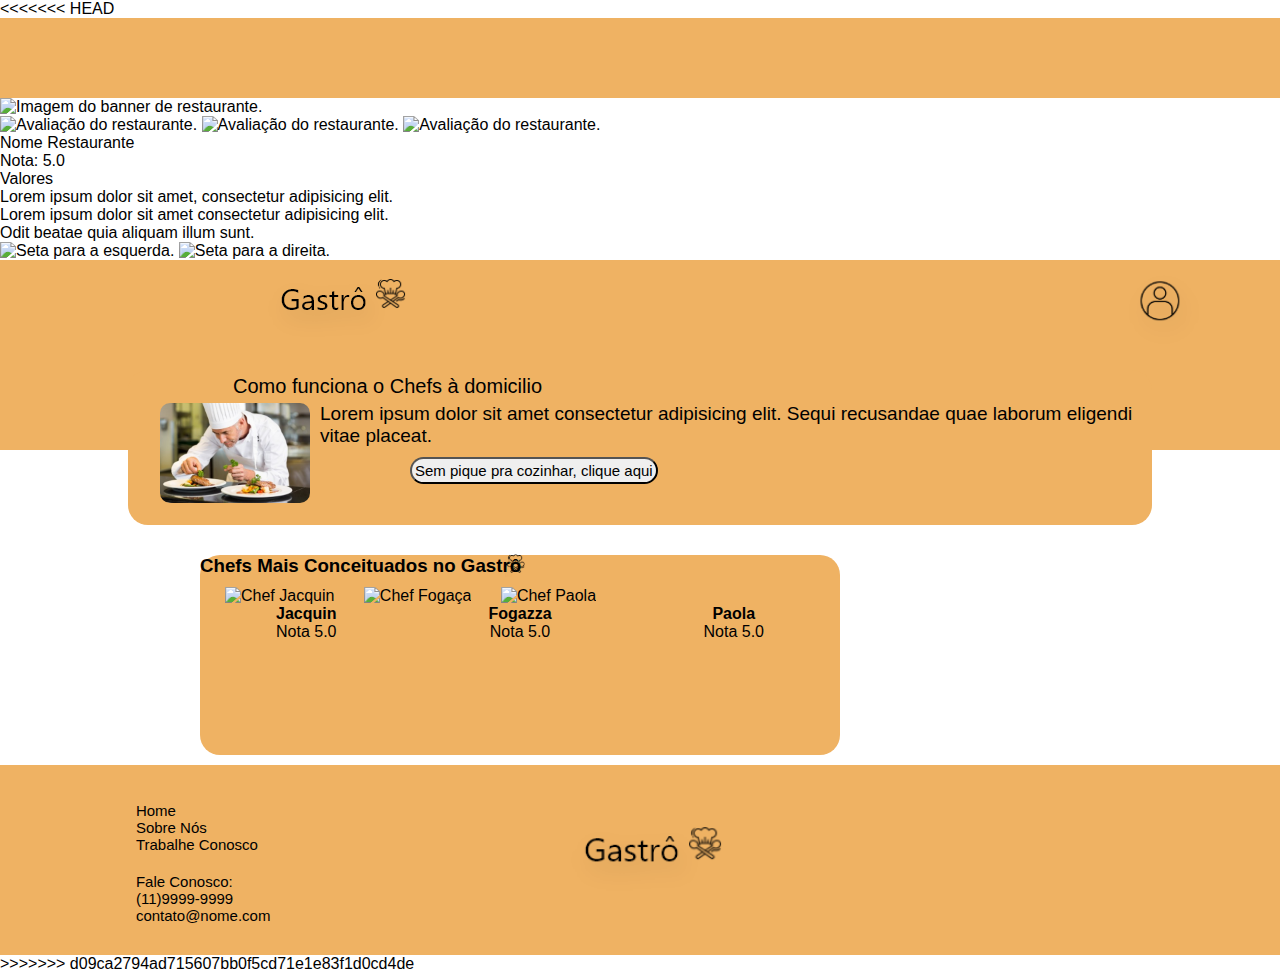
==== banner.html @ c4433062 "Add files via upload" ====
<!DOCTYPE html>
<html lang="pt-br">

<head>
    <meta charset="UTF-8">
    <link rel="stylesheet" href="css/style.css">
    <script src="https://kit.fontawesome.com/525a7ba6e9.js" crossorigin="anonymous"></script>
    <title>Gastrô</title>
</head>

<body>
<<<<<<< HEAD
    <header>
        <div class="cabecalho">

        </div>
    </header>

    <main>
        <div class="restaurantes">
            <img src="img/restaurante.jpg" alt="Imagem do banner de restaurante.">
            <div id="inf_restaurantes">
                <img class="estrela1" src="img/estrela.png" alt="Avaliação do restaurante.">
                <img class="estrela2" src="img/estrela.png" alt="Avaliação do restaurante.">
                <img class="estrela3" src="img/estrela.png" alt="Avaliação do restaurante.">
                <ul>
                    <li>Nome Restaurante</li>
                    <li>Nota: 5.0</li>
                    <li>Valores</li>
                </ul>

                <p>Lorem ipsum dolor sit amet, consectetur adipisicing elit. <br>Lorem ipsum dolor sit amet consectetur adipisicing elit.<br> Odit beatae quia aliquam illum sunt.</p>
            </div>
        </div>
        <img class="seta_esquerda" src="img/seta_esquerda.png" alt="Seta para a esquerda.">
        <img class="seta_direita" src="img/seta_direita.png" alt="Seta para a direita.">
    </main>

    <footer>
    


    <header class="container">
        <a href="#" class="btn circle" onclick="btnMenu()"><i class="fas fa-bars"></i></a>
        <a href="index.html" title="acessar a home">
            <img src="img/logo-moblie.png" alt="Logo do Gastro">
        </a>
        <a href="#" class="btn circle pesquisa" title="clique para pesquisar no site">
            <i class="fas fa-search"></i>
        </a>
        <nav id="menu">
            <ul>
                <li><a href="index.html" title="Acessar página inicial">início</a></li>
                <li><a href="restaurantes.html" title="Acessar sessão restaurantes">sobre</a></li>
                <li><a href="chef_a_domicilio.html" title=" Acessar sessão chef à domicílio">chef à domicílio</a></li>
                <li><a href="sobre.html" title="Acessar sessão sobre página">sobre</a></li>
                <li><a href="#" title="Acessar sessão fale conosco">fale-conosoco</a></li>
            </ul>
        </nav>
        <img class="icone_perfil" src="img/imagem_icone_perfil.png" alt="Perfil">
        </ul>
        </nav>

    </header>

    <!-- começo sessão sobre-home -->
    <div class="containersobre">
        <div class="cardsobre">
            <h2>Como funciona o Chefs à domicilio</h2>
            <div class="contentsobre">
                <img src="img/chef-sobre.jpg" alt="Cozinheiro preparando a comida">
                <div class="textosobre">
                    <p>Lorem ipsum dolor sit amet consectetur adipisicing elit. Sequi recusandae quae laborum eligendi
                        vitae placeat.</p>
                    <strong>
                        <p>Lorem ipsum dolor sit amet consectetur adipisicing elit. Hic consequuntur, ullam fuga odio,
                            voluptatem inventore quas blanditiis quo, cupiditate voluptates assumenda ipsam! Cum amet id
                            at dolores facilis ratione delectus.</p>
                    </strong>
                    <button type="submit">Sem pique pra cozinhar, clique aqui</button>
                </div>
            </div>
        </div>
        <!--fim cardsobre-->
    </div>
    <!--fim containersobre-->

    <!--fim-->






    <div class="containerchefs">
        <div class="titulochefs">
            <h3 class="conceituados"> Chefs Mais Conceituados no Gastrô </h3> <img class="Loguinho" src="img/loguinho.png"
                alt="Logo do Gastrô">
        </div>
        <div class="chefsrenomeados">
            <img class="jacquin" src="img/erick-jacquin-2017-21085.jpg" alt="Chef Jacquin">
            <img class="fogaça" src="img/fogaça.jpg" alt="Chef Fogaça">
            <img class="paola" src="img/paola.jpg" alt="Chef Paola">
        </div>
        <div class="nomes">
            <div>
                <h4> Jacquin </h4>
                <p class="nota"> Nota 5.0</p>
            </div>
            <div>
                <h4> Fogazza </h4>
                <p class="nota"> Nota 5.0</p>
            </div>
            <div>
                <h4> Paola </h4>
                <p class="nota"> Nota 5.0</p>
            </div>

        </div>
    </div>


    <footer>
        <div class="baixo">
            <div>
                <ul>
                    <li><a href="index.html">Home</a></li>
                    <li><a href="sobre.html">Sobre Nós</a></li>
                    <li><a href="cadastroderestaurantes.html">Trabalhe Conosco</a></li>
                    <div class="fale_conosco">
                        <li>Fale Conosco:</li>
                        <li>(11)9999-9999</li>
                        <li>contato@nome.com</li>
                    </div>
                </ul>
            </div>
            <div class="imagem-baixo">
                <img src="img/logo-moblie.png" alt="Logo do site.">
            </div>
            <div class="social-media">
                <i class="fab fa-facebook"></i>
                <i class="fab fa-instagram"></i>
                <i class="fab fa-twitter"></i>
                <i class="fab fa-youtube"></i>
            </div>
        </div>
>>>>>>> d09ca2794ad715607bb0f5cd71e1e83f1d0cd4de
    </footer>

    <script>
        function btnMenu() {
            var menu = document.getElementById("menu");

            if (menu.style.display == "none") {
                menu.style.display = "block";
            } else {
                menu.style.display = "none";
            }
        }
    </script>

</body>

</html>
---- css/style.css ----
:root {
    --areia: #EFB263;
    --preto: #000000;
    --branco: #FFFFFF;
    --light: #ffffff;
    --shadow: #c7d2db;
}

* {
    margin: 0;
    padding: 0;
    font-family: 'Segoe UI', Tahoma, Geneva, Verdana, sans-serif;
}

body {
    background-color: #FFFFFF;
    overflow-x: hidden;
    /*tirar parte branca lateral do mobile*/
}

/* NAV */
a {
    color: #000000;
    text-decoration: none;
    font-size: 1.4em;
}

.btn {
    padding-left: 45px;
}

.circle {
    border-radius: 50%;
}

.rounded {
    border-radius: 0.7em;
}

.container {
    width: 100%;
    margin: 0 auto;
}

header {
    display: flex;
    align-items: center;
    justify-content: space-around;
    height: 80px;
    background-color: var(--areia);
}

header img {
    margin-top: 20px;
}

#menu {
    background-color: white;
    position: absolute;
    top: 80px;
    left: 0;
    padding: 2em 3em;
    display: none;
}

#menu li, #menu a {
    list-style: none;
    padding: 17px 12em 2px 0;
    width: 100%;
}

.icone_perfil {
    height: 100px;
    width: 100px;
}
/* FIM NAV */
/* COMEÇO DO FOOTER */
.web-restaurante, .tablet-restaurante{
    display: none;
}
.shadow {
    box-shadow: -2px 4px 15px var(--shadow), -6px -6px 10px var(--light);
}

.ajustar-imagem img {
    width: 200px;
    height: 150px;
    border-radius: 20px;
}
.ajustar-imagem p {
    padding: 25px 0px 0px 10px;
    font-weight: 700;
    color: gray;
}
footer {
    width: 100%;
    height: 190px;
    background-color: var(--areia);
}
footer .baixo {
    width: 100%;
    height: 100%;
    display: flex;
    justify-content: space-around;
    align-items: center;
}
footer .imagem-baixo {
    object-fit: cover;
}
.tablet-restaurante{
    display: none;
}
footer ul {
    margin-top: 25px;
}
footer ul li {
    list-style-type: none;
    font-size: 10px;
}
footer ul li a {
    font-size: 10px;
}
footer ul .fale_conosco {
    margin-top: 20px;
    font-size: 10px;
}
footer li a {
    text-decoration: none;
    color: var(--preto);
}

footer .social-media {
    display: flex;
    width: 105px;
    height: 80%;
    justify-content: space-between;
    align-items: flex-end;
}
footer .social-media i {
    font-size: 20px;
    color: var(--preto);
}
/* FIM DO FOOTER */
/* Começo sessão sobre-home */
.containersobre{
    background-color: var(--areia);
    width: 80%;
    height: 155px;
    margin-bottom: 10px;
    margin-left: 50px;
    margin-top: 20px;
    border-radius: 20px;
}

.cardsobre h2{
    padding: 5px 25px;
    font-size: 15px;
    font-family: 'Segoe UI', Tahoma, Geneva, Verdana, sans-serif;
    font-weight: lighter;
}

.contentsobre img{
    width: 100px;
    height: 100px;
    margin-left: 10px;
    border-radius: 10px;
}

.contentsobre{
    display: flex;
    flex-wrap: nowrap;
    text-align: flex-start;
}

.textosobre{
    padding: 0 10px;

}

.textosobre p{
    font-size: 15px;
    text-align: start;
}

.textosobre button{
    border-radius: 30px;
    font-size: 12px;
    padding: 1px;
}

.cardsobre strong p{
    display: none;
}

/* fim sessão sobre-home */





.containerchefs{
    background-color: var(--areia);
    width: 80%;
    height: 180px;
    margin-bottom: 10px;
    margin-left: 50px;
    margin-top: 20px;
    border-radius: 20px;
}

.chefsrenomeados img {
    width: 100px;
    height: 100px;
    margin-left: 7px;
}

.Loguinho {
    width: 20px;
    height: 25px;
    margin-left: 305px;
    margin-top: -25px;
    display: flex;
    align-items: center;
}

.conceituados h3 {
    margin-left: 25px;
    font-weight: lighter;
}

.nomes {
    display: flex;
    justify-content: space-around;
}

.nomes div {
    text-align: center;
}
/*fim sessão chefs home*/
.container-restaurante {
    width: 95%;
    margin: 0 auto;
}

.container-restaurante section {
    margin-bottom: 35px;
}

.container-restaurante article {
    border-radius: 10px;
    color: gray;
}
.filtro {
    display: flex;
    justify-content: space-around;
    width: 100px;
    border-radius: 18px;
    padding: 10px 25px;
    margin: 15px 0px 15px 25px;
}
.filtro p {
    font-size: 25px;
    font-weight: 300;
    padding-right: 20px;
}
.container-restaurante section article {
    display: flex;
}

/* inicio página cadastro de usuário */
.banner_cadastro_usuario{
    width: 100%;
    height: 100px;
    background-image: url(../img/NoPath_-_Copia.png);
    display: flex;
    justify-content: center;
    align-items: center;
    background-position: bottom;
}
.banner_cadastro_usuario h1{
    font-size: 1.3em;
    text-transform: uppercase;
    text-transform: capitalize;
}

.form_cadastro_usuario input[type="text"]{
    width: 100%;
    border-radius: initial;
    border:none;
    border-bottom: solid 1px black;

}

.telefone_celular{
    display: flex;
    justify-content: space-between;
}

.telefone_celular input{
    width: 90% !important;
    margin: 0 auto;
}
.sexo_cpf{
    display: flex;
    justify-content: space-between;
    
}
.sexo_cpf input{
    width: 90% !important;
    margin: 0auto;
}

.formularios_usuarios h2{
    text-transform: uppercase;
    margin-left: 100px;
    margin-top: 15px;
}
.formulario_bancários_usuários{
    margin-bottom: 20px;
    margin-top: 20px;
}
.formulario_bancários_usuários input[type="text"]{
    width: 100%;
    border-radius: initial;
    border:none;
    border-bottom: solid 1px black;
}

.usuario_cadastre{
    margin-left: 20px;
    margin-top: 20px;
    border: solid 1px black;
    max-width: 50%;
}
/* fim páfina cadastro de usuário */
/*Página de cadastro de parceiros*/

.containerparceiros {
    margin-top: 80px;
    width: 300px;
    height: 500px;
    border: solid 1px black;
    border-radius: 20px;
    margin-left: 75px;
    margin-bottom: 50px;
}

.containerparceiros h1 {
    font-weight: lighter;
    margin-top: 20px;
    display: flex;
    width: 100%;
    justify-content: center;
}

.containerparceiros form {
    padding-top: 20px;
    width: 100%;
    text-align: center;
    vertical-align: middle;
    line-height: 2.5em;
    /*serve pra espaçar as linhas*/
}

.camposdetexto input[type="text"] {
    border: none;
    border-bottom: solid 1px black;
}

/*fim página cadastro*/

/*Início página sobre chefs*/

div.sobre{
    display: flex;
    background-color: #DADADA;
    height: 120px;
    width: 100%;
    
}

.sobre h1{
    position: absolute;
    font-size: 30px;
    text-align: center;
    padding: 20px 0;
    margin-left: 170px;
    margin-top: 15px;
    font-weight: normal;
    color: rgb(73, 48, 48);
    font-family: 'Segoe UI', Tahoma, Geneva, Verdana, sans-serif;
}

.sobre img{
    opacity: 0.2;
    width: 100%;
    object-fit: cover;
}

.informacoes{
    display: flex;
    box-sizing: border-box;
    height: 500px;
    width: 90%;
    margin-top: 50px;
    margin-left: 25px;
    border-radius: 30px;
    border-style: groove;
}

.informacoes p{
    font-size: 12px;
    margin-top: -32px;
    margin-left: -31px;
}

.informacoes h1{
    font-size: 30px;
}

.texto_sobre{
    display: flex;
    margin-top: 50px;
    margin-left: 40px;
    width: 100%;
    font-size: 14px;
    text-align: center;
    text-align: start;
    color: black
}

.criadores h1{
    font-size: 30px;
    font-weight: lighter;
    text-align: center;
    padding: 39px 0;
    color: #737373;
    font-family: 'Segoe UI', Tahoma, Geneva, Verdana, sans-serif;
}

.criador_1{
    display: flex;
    box-sizing: border-box;
    border-radius: 20px;
    height: 207px;
    width: 85%;
    margin-left: 36px;
    border: solid 1px black;
    box-shadow: 1px 1px 5px black;
    margin-bottom: 50px;
}
.criador_1 img{
    display: flex;
    border-radius: 50em;
    height: 138px;
    margin-top: 28px;
    margin-left: 23px;
}

.criador_1 h3{
    font-weight: lighter;
    margin-top: 7px;
    margin-left: 15px;
    font-size: 11px;
    text-align: start;
    font-family: 'Segoe UI', Tahoma, Geneva, Verdana, sans-serif;
}
.criador_1 p{
    margin-top: 111px;
    margin-left: -130px;
    font-size: 7.5px;
    text-align: start;
    font-family: 'Segoe UI', Tahoma, Geneva, Verdana, sans-serif;  
}

.criador_2{

    box-sizing: border-box;
    border-radius: 20px;
    height: 207px;
    width: 85%;
    margin-left: 36px;
    border: solid 1px black;
    box-shadow: 1px 1px 5px black;
    margin-bottom: 50px;
}
.criador_2 img{
    display: flex;
    border-radius: 50em;
    height: 138px;
    margin-top: 28px;
    margin-left: 23px;
}

.criador_2 h3{
    font-weight: lighter;
    margin-top: 7px;
    margin-left: 15px;
    font-size: 11px;
    text-align: start;
    font-family: 'Segoe UI', Tahoma, Geneva, Verdana, sans-serif;
}
.criador_2 p{
    margin-top: 111px;
    margin-left: -130px;
    font-size: 7.5px;
    text-align: start;
    font-family: 'Segoe UI', Tahoma, Geneva, Verdana, sans-serif;  
}

.responsividade{
    display: flex;
    margin-left: 36px;
}

@media(min-width: 800px) {
    .mobile-restaurante{
        display: none;
    }
    #menu {
        z-index: 99;
    }
    .ajustar-imagem img{
        width: 280px;
        height: 200px;
    }
    
    .tablet-restaurante{
        display: flex;
        flex-direction: column;
        width: 100%;
        height: auto;
        margin: 0 auto;
    }
    section .restaurantes-tablet{
        width: 100%;
        margin: 0 auto;
        display: flex;
        justify-content: space-evenly;
        margin: 0px 0px 50px 0px;
    }
    .article-restaurante1,
    .article-restaurante2,
    .article-restaurante3,
    .article-restaurante4,
    .article-restaurante5,
    .article-restaurante6{
        position: relative;
    }
    .texto-restaurante h2, .texto-restaurante h3,
    .texto-restaurante h4,
    .texto-restaurante2 h2, .texto-restaurante2 h3,
    .texto-restaurante2 h4,
    .texto-restaurante3 h2, .texto-restaurante3 h3, 
    .texto-restaurante3 h4,
    .texto-restaurante4 h2, .texto-restaurante4 h3, 
    .texto-restaurante4 h4,
    .texto-restaurante5 h2, .texto-restaurante5 h3, 
    .texto-restaurante5 h4,
    .texto-restaurante6 h2, .texto-restaurante6 h3, 
    .texto-restaurante6 h4{
        margin-left: 13px;
    }
    .texto-restaurante h2,
    .texto-restaurante2 h2,
    .texto-restaurante3 h2,
    .texto-restaurante4 h2,
    .texto-restaurante5 h2,
    .texto-restaurante6 h2{
        font-size: 15px;
        margin-top: 10px;
        font-weight: 400;
    }
    .texto-restaurante h3,  .texto-restaurante h4,
    .texto-restaurante2 h3, .texto-restaurante2 h4,
    .texto-restaurante3 h3, .texto-restaurante3 h4,
    .texto-restaurante4 h3, .texto-restaurante4 h4,
    .texto-restaurante5 h3, .texto-restaurante5 h4,
    .texto-restaurante6 h3, .texto-restaurante6 h4{
        font-size: 12px;
        font-weight: 200;
    }
    .texto-restaurante h4,
    .texto-restaurante2 h4,
    .texto-restaurante3 h4,
    .texto-restaurante4 h4,
    .texto-restaurante5 h4,
    .texto-restaurante6 h4{
        text-align: right;
        font-size: 15px;
        margin-top: 5px;
        margin-right: 15px;
    }
    .texto-restaurante,
    .texto-restaurante1,
    .texto-restaurante2,
    .texto-restaurante3,
    .texto-restaurante4,
    .texto-restaurante5,
    .texto-restaurante6 {
        width: 266px;
        height: 80px;
        padding: 5px 0px 5px;
        color: white;
        text-align: left;
        position: absolute;
        z-index: 2;
        top: 101px;
        left: 7px;
        border-radius: 12px;
        background-color: rgba(128, 128, 128, 0.795);
    }
    .filtro{
        margin: 15px 0px 30px 90px;
    }
    footer .social-media {
        width: 150px;
    }
    footer .social-media i {
        font-size: 30px;
    }
    footer ul {
        margin-top: 5px;
    }
    footer ul li, footer ul li a {
        font-size: 15px;
    }
    footer .imagem-baixo img {
        width: 180px;
        object-fit: cover;
    }
    /*nav*/
    
    .pesquisa {
        margin-left: 400px;
    }
    .containerchefs {
        width: 50%;
        height: 200px;
        margin-left: 200px;
    }
    .chefsrenomeados img {
        margin-top: 10px;
        margin-left: 25px;
    }
    /*fim nav*/
    /*página cadastro de parceiro*/
    .containerparceiros {
        margin-left: 260px;
    }
    /*fim página cadastro de parceiros*/

    /* começo sobre-home */
    .containersobre{
        margin: 0 auto;
        margin-top: 30px;
        margin-bottom: 30px;
    }

    .cardsobre h2{
        font-size: 20px;
    }

    .contentsobre p{
        font-size: 19px;
        font-weight: lighter;
    }

    .contentsobre img{
        width: 150px;
        height: 100px;
        margin-left: 32px;
        border-radius: 10px;
    }

    .textosobre button{
        font-size: 15px;
        padding: 3px;
        margin-top: 10px;
        margin-left: 90px;
    }
    .cardsobre strong p{
        display: none;
    }
    /* fim sobre-home */
    /* Inicio página cadastro de usuário */
    .banner_cadastro_usuario{
        height: 140px;
        background-repeat: no-repeat;
    }
    .banner_cadastro_usuario h1{
        font-size: 2.5em;
    }
    .formularios_usuarios{
        font-size: 1.5em;
    }
    h2{
        margin-left:80px ;
    }
    .seila_usuario{
        font-size: 2em;
        margin-left: 100px;
    }
    /* Fim cadastro usuário */
    /*Sobre o site*/
    .sobre h1{
        margin-left: 370px;
    }

    .informacoes{
        margin-left: 50px;
    }

    .informacoes p{
        font-size: 17px;
        text-align: center;
        margin-left: -24px;
    }

    .criador_1{
        display: inline-flex;
        height: 358px;
        width: 27%;
    }

    .criador_1 img{
        height: 104px;
        margin-left: 58px;
    }

    .criador_1 h3{
        display: none;
    }

    .criador_1 p{
        margin-top: 134px;
        font-size: 14.5px;
        margin-left: -140px;
    }


    .criador_2{
        display: inline-flex;
        margin-left: 124px;
        height: 358px;
        width: 27%;
    }

    .criador_2 img{
        height: 104px;
        margin-left: 58px;
    }

    .criador_2 h3{
        display: none;
    }

    .criador_2 p{
        margin-top: 134px;
        font-size: 14.5px;
        margin-left: -140px;
    }

    /* Fim responsividade sobre*/
}

@media(min-width: 1366px) {
    .ajustar-imagem img{
        height: 250px;
        width: 350px;
    }
    .tablet-restaurante{
        display: none;
    }
    section .restaurantes-tablet{
        width: 100%;
        margin: 0 auto;
        display: flex;
        justify-content: flex-start;
        margin: 100px 0px 50px 0px;
    }
    .restaurantes-tablet article{
        margin-left: 60px;
    }
    .categorias{
        display: flex;
        flex-direction: column;
        height: 65%;
        justify-content: center;
        align-items: center;
        margin: 105px 63px;
        width: 380px;
        border-radius: 15px;
        padding: 40px 0px 50px 0px;
    }
    .categorias h1{
        margin-bottom: 20px;
        margin-right: 193px;
    }
    .c1 h2{
        position: absolute;
        color: white;
        top: 29px;
        left: -35px;
        font-size: 25px;
        text-shadow: 0.5px 0.5px 20px black;     
    }
    .c2 h3{
        position: absolute;
        color: white;
        top: 29px;
        left: 32px;
        font-size: 25px;
        text-shadow: 0.5px 0.5px 20px black;     
    }

    .c1{
        position: relative;
    }
    .c2{
        position: relative;
    }
    .comidas1,
    .comidas2,
    .comidas3,
    .comidas4,
    .comidas5,
    .comidas6,
    .comidas7{
        display: flex;
    }
    #texto_aparece1{
        display: none;
    }
    #texto_aparece2{
        display: none;
    }
    #texto_aparece3{
        display: none;
    }
    #texto_aparece4{
        display: none;
    }
    #texto_aparece5{
        display: none;
    }
    #texto_aparece6{
        display: none;
    } 
    .article-restaurante1,
    .article-restaurante2,
    .article-restaurante3,
    .article-restaurante4,
    .article-restaurante5,
    .article-restaurante6{
        position: relative;
    }
    .texto-restaurante,
    .texto-restaurante1,
    .texto-restaurante2,
    .texto-restaurante3,
    .texto-restaurante4,
    .texto-restaurante5,
    .texto-restaurante6 {
        width: 332px;
        height: 80px;
        padding: 5px 0px 5px;
        color: white;
        text-align: left;
        position: absolute;
        z-index: 2;
        top: 147px;
        left: 9px;
        border-radius: 12px;
        background-color: rgba(128, 128, 128, 0.795);
    }
    .web-restaurante{
        display: flex;
        margin: 0 auto;
        width: 1366px;
    }
    footer {
        height: 230px;
    }
    footer .social-media {
        width: 175px;
    }
    footer .social-media i {
        font-size: 38px;
    }
    footer ul {
        margin-top: 5px;
    }
    footer ul li, footer ul li a {
        font-size: 20px;
    }
    footer .imagem-baixo img {
        width: 200px;
        object-fit: cover;
    }
    /*fim footer*/
    /*home sessão chefs*/
    .containerchefs {
        width: 70%;
        height: 350px;
        margin-left: 200px;
    }
    .chefsrenomeados img {
        width: 200px;
        height: 200px;
      
        margin-top: 10px;
        margin-left: 90px;
    }
    .titulochefs h3{
        font-size: 30px;
        text-align: center;
    }

    /*página sobre*/
    .sobre h1{
        margin-top: -5px;
        margin-left: 600px;
        font-size: 60px;
    }

    .informacoes{
        margin-left: 50px;
    }

    .informacoes p{
        font-size: 22px;
        
        margin-left: -30px;
    }  
    
    .criadores h1{
        font-size: 58px;
    }

    .criador_1 img{
        height: 97px;
        margin-left: 58px;
    }

    .criador_1 h3{
        display: none;
    }

    .criador_1 p{
        margin-top: 134px;
        font-size: 14.5px;
        margin-left: -145px;
    }

    .criador_1{
        height: 361px;
        margin-left: 48px;
        width: 16%;    
    }


    .criador_2{
        height: 363px;
        width: 18%;
        margin-left: 106px;
        margin-right: -67px;
    }

    .criador_2 img{
        height: 97px;
        margin-left: 58px;
    }

    .criador_2 h3{
        display: none;
    }

    .criador_2 p{
        margin-top: 134px;
        font-size: 14.5px;
        margin-left: -145px;
    } 

    .cardcriadores{
        display: inline-flex;
        justify-content: space-between;
    }

    .responsividade{
        width: 90%;
        display: flex;
        margin-top: -411px;
        justify-content: flex-end;
    }
    /*fim responsividade sobre*/
    /*início responsividade cadastro de parceiro*/

    .containerparceiros{
    margin-left: 560px;
    }
 

}
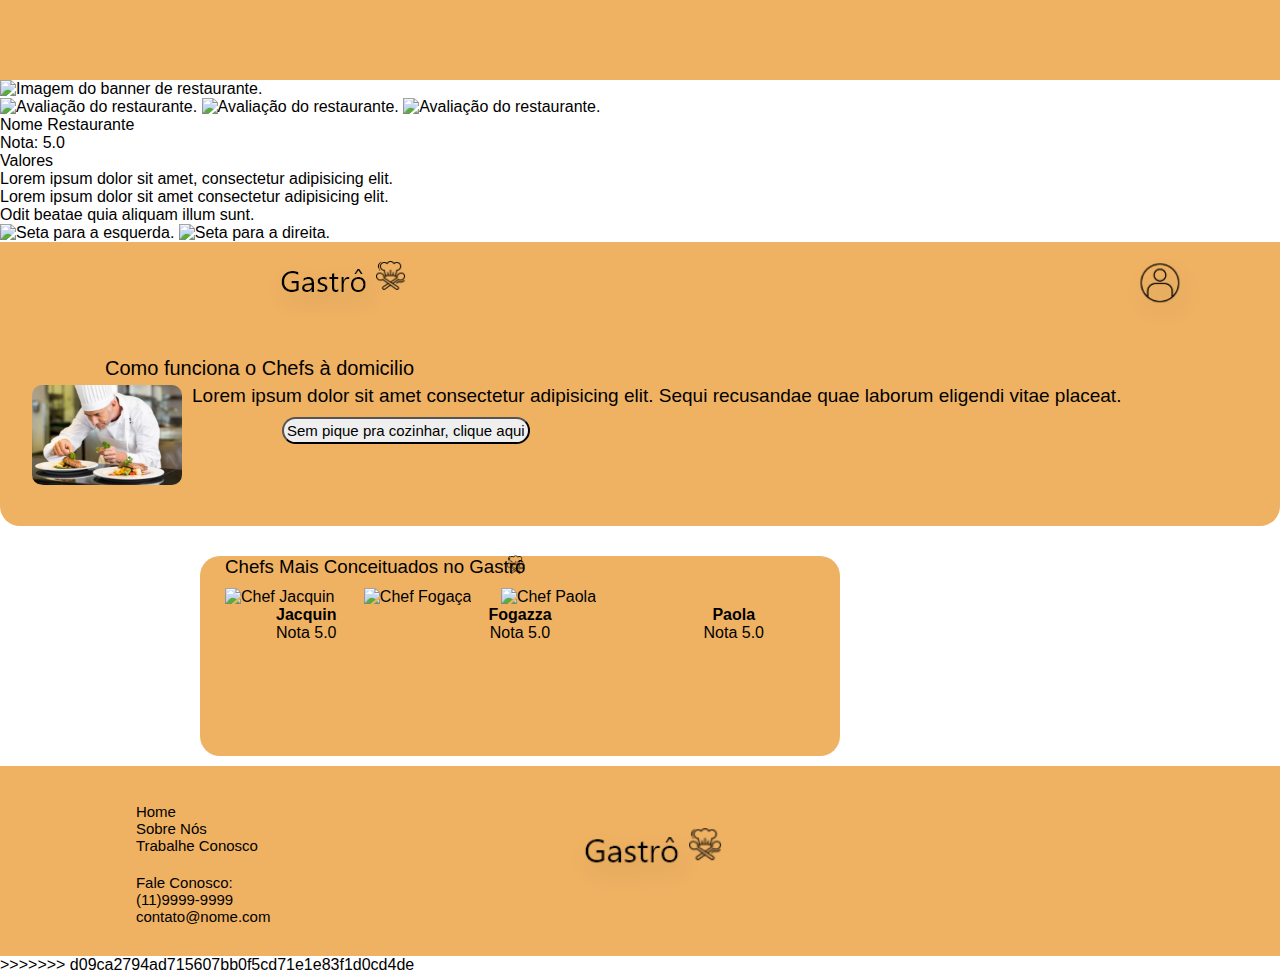
==== commit 1df9d169: "responsividade atualizada" ====
--- a/banner.html
+++ b/banner.html
@@ -9,7 +9,7 @@
 </head>
 
 <body>
-<<<<<<< HEAD
+
     <header>
         <div class="cabecalho">
 
--- a/css/style.css
+++ b/css/style.css
@@ -144,10 +144,9 @@
 /* Começo sessão sobre-home */
 .containersobre{
     background-color: var(--areia);
-    width: 80%;
-    height: 155px;
+    width: 100%;
+    height: 174px;
     margin-bottom: 10px;
-    margin-left: 50px;
     margin-top: 20px;
     border-radius: 20px;
 }
@@ -178,11 +177,12 @@
 }
 
 .textosobre p{
-    font-size: 15px;
+    font-size: 14px;
     text-align: start;
 }
 
 .textosobre button{
+    margin-left: 80px;
     border-radius: 30px;
     font-size: 12px;
     padding: 1px;
@@ -196,7 +196,7 @@
 
 
 
-
+/*ínicio sessão chefs home*/
 
 .containerchefs{
     background-color: var(--areia);
@@ -223,7 +223,7 @@
     align-items: center;
 }
 
-.conceituados h3 {
+.titulochefs h3{
     margin-left: 25px;
     font-weight: lighter;
 }
@@ -512,6 +512,19 @@
     display: flex;
     margin-left: 36px;
 }
+
+/* ínicio página CHEFS*/
+
+.Especialidades h2{
+    font-size: 20px;
+    font-weight: lighter;
+    color: #737373;
+    margin-left: 20px;
+    margin-top: 10px;
+    margin-bottom: 10px;
+    font-family: 'Segoe UI', Tahoma, Geneva, Verdana, sans-serif;
+}
+
 
 @media(min-width: 800px) {
     .mobile-restaurante{
@@ -913,10 +926,18 @@
         margin-left: 90px;
     }
     .titulochefs h3{
+        margin-left: -429px;
         font-size: 30px;
         text-align: center;
     }
 
+    .Loguinho{
+        width: 27px;
+        height: 33px;
+        margin-left: 501px;
+        margin-top: -34px;
+    }
+    /* fimhome sessão chefs*/
     /*página sobre*/
     .sobre h1{
         margin-top: -5px;
